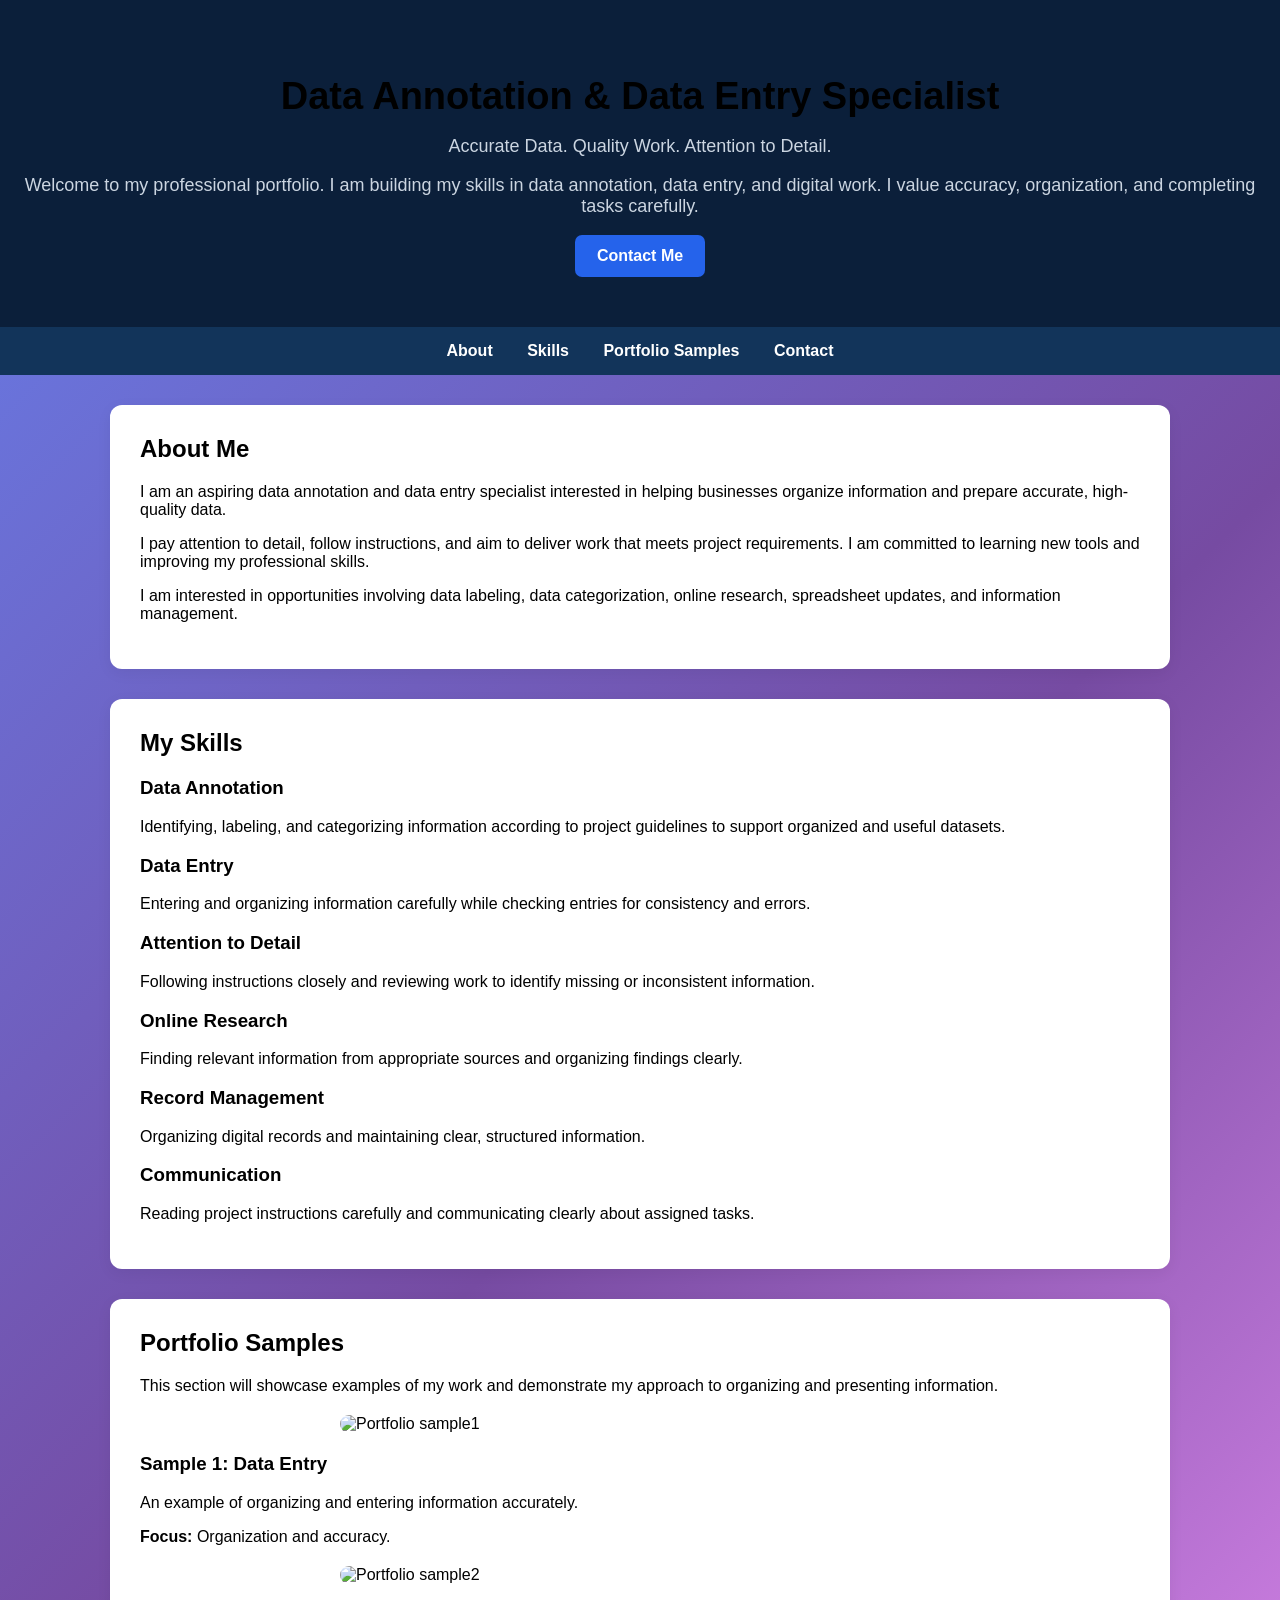
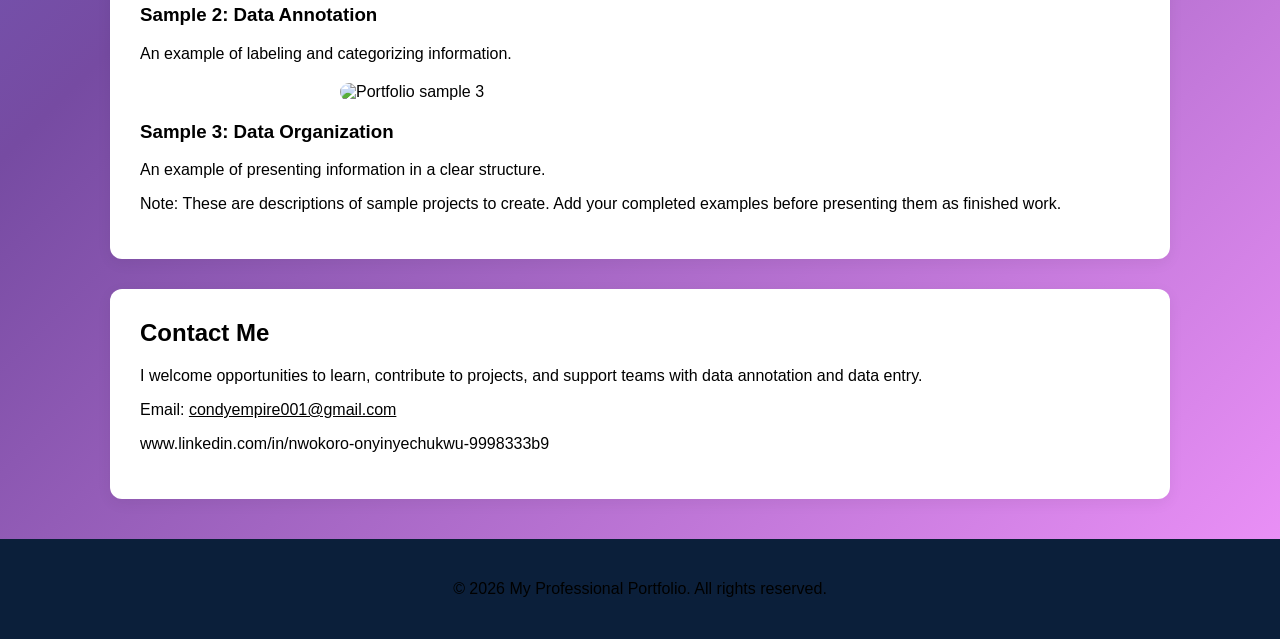
==== index.html @ 42895430 "Update index.html" ====
<!DOCTYPE html>
<html lang="en">
<head>
    <meta charset="UTF-8">
    <meta name="viewport" content="width=device-width, initial-scale=1.0">
    <title>My Professional Portfolio</title>
    <link rel="stylesheet" href="style.css">
</head>
<body>

    <header class="hero">
        <h1>Data Annotation &amp; Data Entry Specialist</h1>
        <p>Accurate Data. Quality Work. Attention to Detail.</p>
        <p>
            Welcome to my professional portfolio. I am building my
            skills in data annotation, data entry, and digital work.
            I value accuracy, organization, and completing tasks carefully.
        </p>
        <a href="#contact" class="button">Contact Me</a>
    </header>

    <nav>
        <a href="#about">About</a>
        <a href="#skills">Skills</a>
        <a href="#portfolio">Portfolio Samples</a>
        <a href="#contact">Contact</a>
    </nav>

    <main>
        <section id="about">
            <h2>About Me</h2>
            <p>
                I am an aspiring data annotation and data entry specialist
                interested in helping businesses organize information and
                prepare accurate, high-quality data.
            </p>
            <p>
                I pay attention to detail, follow instructions, and aim
                to deliver work that meets project requirements. I am
                committed to learning new tools and improving my
                professional skills.
            </p>
            <p>
                I am interested in opportunities involving data labeling,
                data categorization, online research, spreadsheet updates,
                and information management.
            </p>
        </section>

        <section id="skills">
            <h2>My Skills</h2>

            <div class="card-container">
                <article class="card">
                    <h3>Data Annotation</h3>
                    <p>
                        Identifying, labeling, and categorizing information
                        according to project guidelines to support
                        organized and useful datasets.
                    </p>
                </article>

                <article class="card">
                    <h3>Data Entry</h3>
                    <p>
                        Entering and organizing information carefully
                        while checking entries for consistency and errors.
                    </p>
                </article>

                <article class="card">
                    <h3>Attention to Detail</h3>
                    <p>
                        Following instructions closely and reviewing work
                        to identify missing or inconsistent information.
                    </p>
                </article>

                <article class="card">
                    <h3>Online Research</h3>
                    <p>
                        Finding relevant information from appropriate
                        sources and organizing findings clearly.
                    </p>
                </article>

                <article class="card">
                    <h3>Record Management</h3>
                    <p>
                        Organizing digital records and maintaining clear,
                        structured information.
                    </p>
                </article>

                <article class="card">
                    <h3>Communication</h3>
                    <p>
                        Reading project instructions carefully and
                        communicating clearly about assigned tasks.
                    </p>
                </article>
            </div>
        </section>

        <section id="portfolio">
            <h2>Portfolio Samples</h2>
            <p>
                This section will showcase examples of my work and
                demonstrate my approach to organizing and presenting
                information.
            </p>

            <div class="sample-gallery">
               <div class="sample-card">
                    <img src="assets/profile.jpg" alt="Portfolio sample1">
                    <h3>Sample 1: Data Entry</h3>
                    <p>An example of organizing and entering information accurately.</p>
                    </div>    
        
                    <p><strong>Focus:</strong> Organization and accuracy.</p>
                </article>

               <div class="sample-card">
        <img src="assets/IMAGE2.jpg" alt="Portfolio sample2">
        <h3>Sample 2: Data Annotation</h3>
        <p>An example of labeling and categorizing information.</p>
    </div>
                    
    <div class="sample-card">
        <img src="assets/IMAGE3.jpg" alt="Portfolio sample 3">
        <h3>Sample 3: Data Organization</h3>
        <p>An example of presenting information in a clear structure.</p>
    </div>
</div>                  
                   
<p>
                Note: These are descriptions of sample projects to create.
                Add your completed examples before presenting them as
                finished work.
            </p>
        </section>

        <section id="contact">
            <h2>Contact Me</h2>
            <p>
                I welcome opportunities to learn, contribute to projects,
                and support teams with data annotation and data entry.
            </p>
            <p>
                Email:
                <a href="mailto:YOUR_EMAIL@example.com">
                   condyempire001@gmail.com
                </a>
            </p>
            <p>
                www.linkedin.com/in/nwokoro-onyinyechukwu-9998333b9
            </p>
        </section>
    </main>

    <footer>
        <p>&copy; 2026 My Professional Portfolio. All rights reserved.</p>
    </footer>

</body>
</html>
---- style.css ----
css
* {
    box-sizing: border-box;
}

body {
    margin: 0;
padding: 0;
font-family: Arial, sans-serif;
background: linear-gradient(135deg, #667eea, #764ba2, #f093fb);
color: #ffffff;
min-height: 100vh;
}

header {
    background: #0b1f3a;
    color: white;
    padding: 50px 20px;
    text-align: center;
}

header h1 {
    font-size: 38px;
    margin-bottom: 10px;
}

header p {
    font-size: 18px;
    color: #cbd5e1;
}

nav {
    background: #12345a;
    padding: 15px;
    text-align: center;
}

nav a {
    color: white;
    text-decoration: none;
    margin: 0 15px;
    font-weight: bold;
}

nav a:hover {
    color: #60a5fa;
}

section {
    max-width: 1000px;
    margin: 30px auto;
    padding: 30px;
    background: white;
    border-radius: 12px;
    box-shadow: 0 4px 15px rgba(0, 0, 0, 0.06);
}

h2 {
    color: #12345a;
    margin-top: 0;
}

.skills-container,
.projects-container {
    display: grid;
    grid-template-columns: repeat(auto-fit, minmax(200px, 1fr));
    gap: 18px;
}

.skill-card,
.project-card {
    padding: 20px;
    background: #eff6ff;
    border-radius: 10px;
    border: 1px solid #dbeafe;
}

.project-card img {
    width: 100%;
    height: 180px;
    object-fit: cover;
    border-radius: 8px;
}

.button {
    display: inline-block;
    background: #2563eb;
    color: white;
    padding: 12px 22px;
    border-radius: 7px;
    text-decoration: none;
    font-weight: bold;
}

.button:hover {
    background: #1d4ed8;
}

footer {
    background: #0b1f3a;
    color: white;
    text-align: center;
    padding: 25px;
    margin-top: 40px;
}

@media (max-width: 600px) {
    header h1 {
        font-size: 28px;
    }

    nav a {
        display: inline-block;
        margin: 5px 8px;
    }

    section {
        margin: 18px 12px;
        padding: 22px;
    }
}

img {
    display: block;
    width: 100%;
    max-width: 600px;
    height: auto;
    margin: 20px auto;
    border-radius: 12px;
    object-fit: cover;
}
/* Make all text black */
body,
body * {
color: #000000;
}
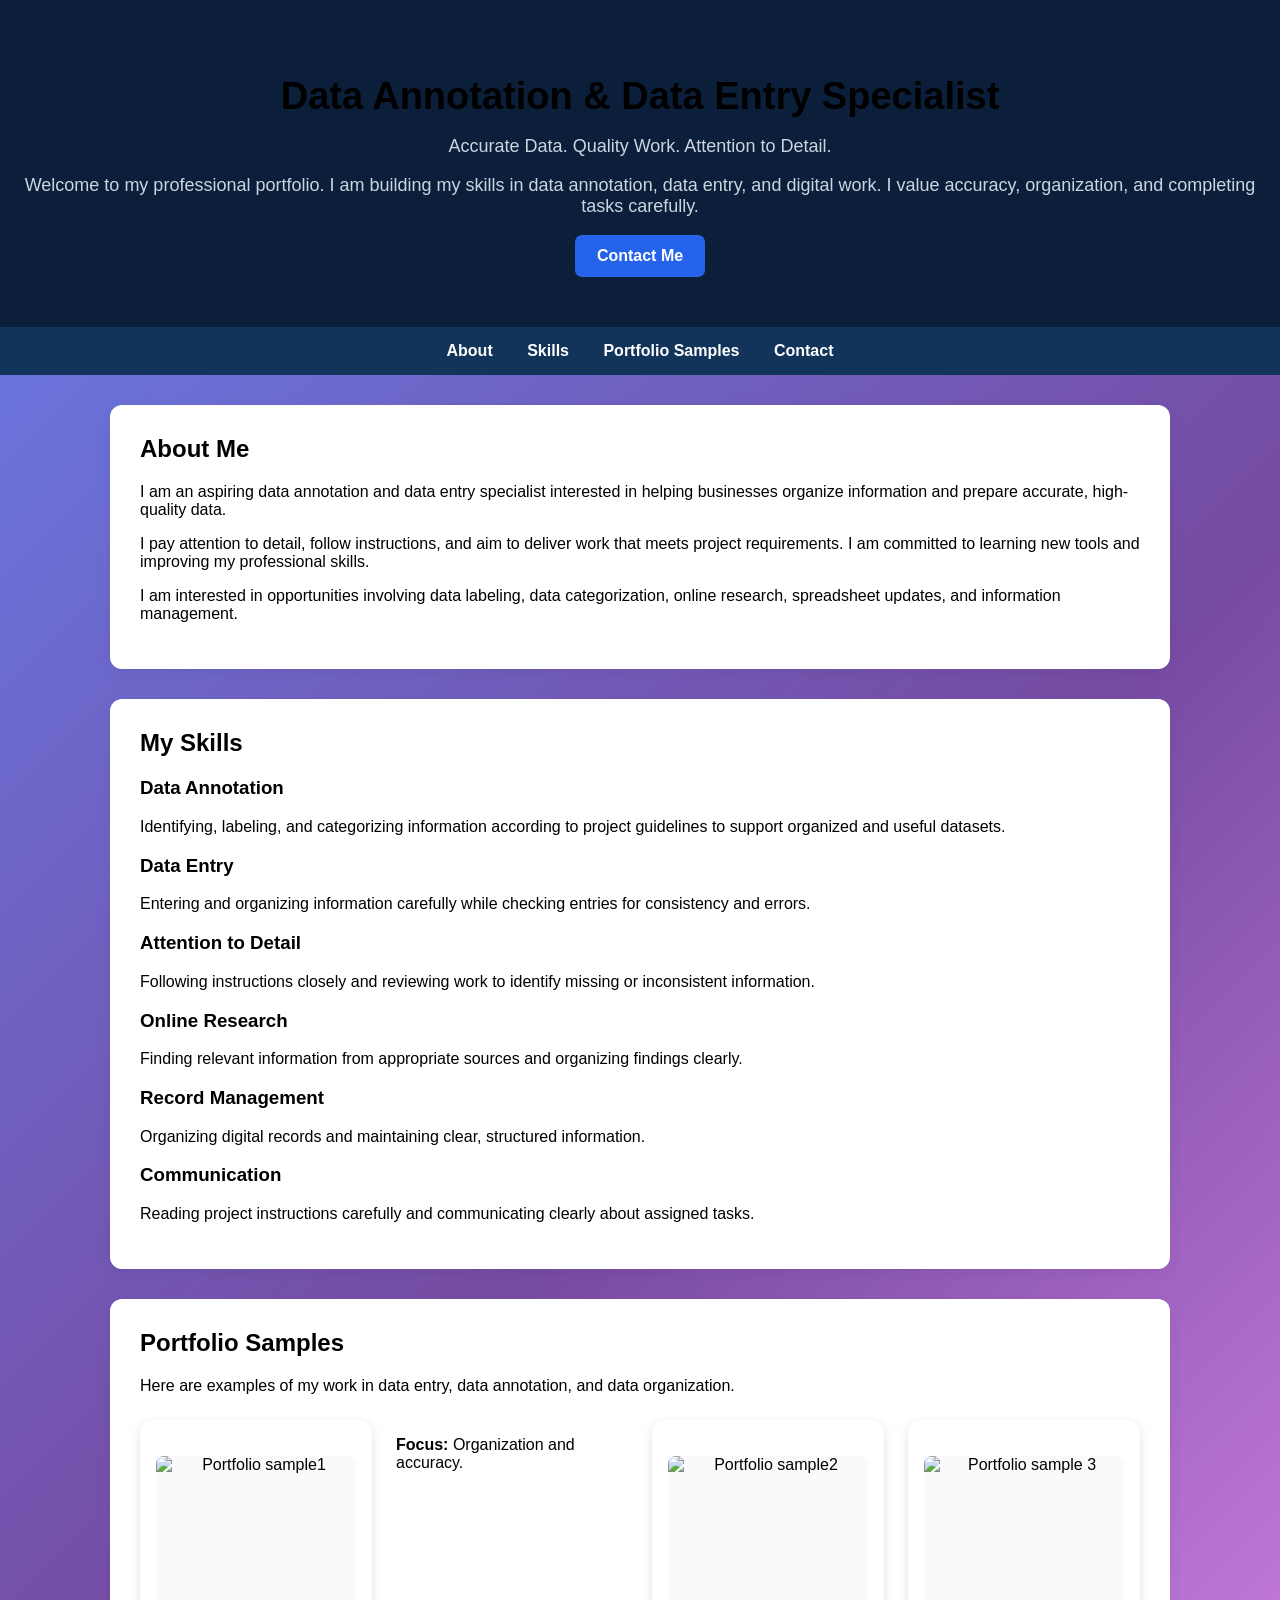
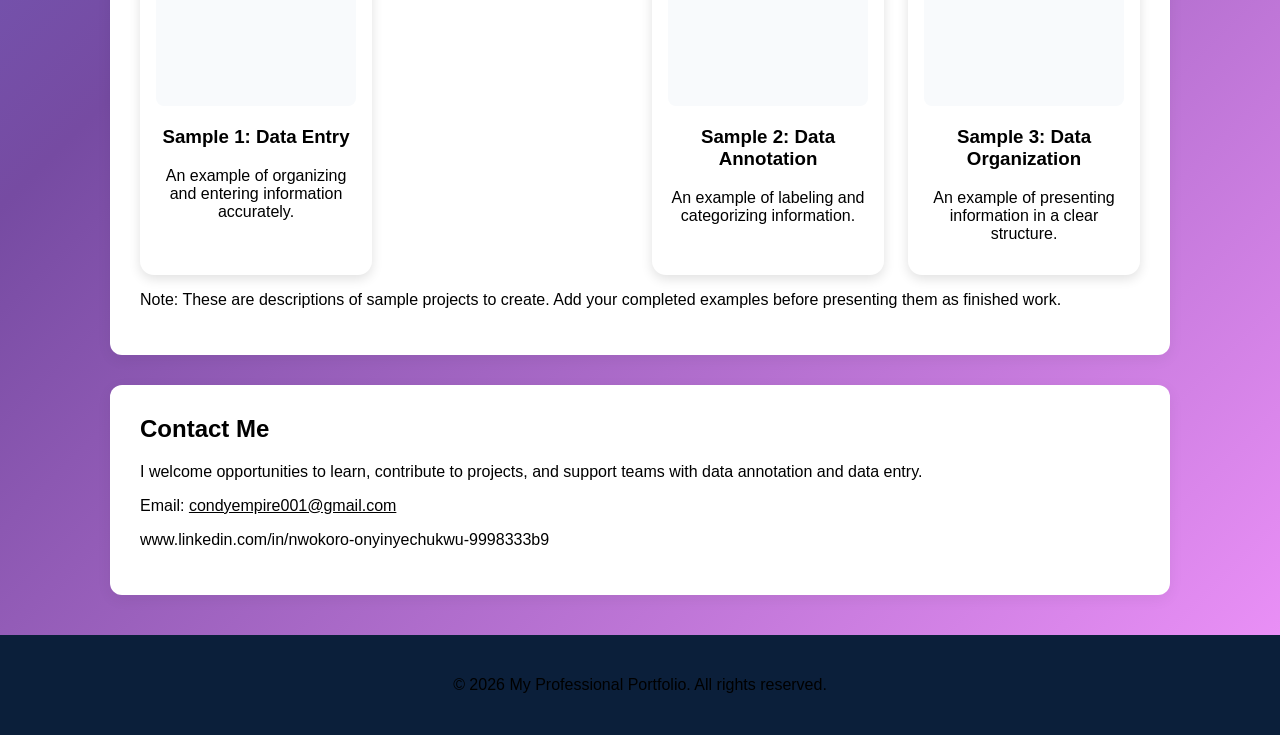
==== commit 4d12fc67: "Update index.html" ====
--- a/index.html
+++ b/index.html
@@ -106,17 +106,18 @@
         <section id="portfolio">
             <h2>Portfolio Samples</h2>
             <p>
-                This section will showcase examples of my work and
-                demonstrate my approach to organizing and presenting
-                information.
+                Here are examples of my work in data entry,
+        data annotation, and data organization.
             </p>
 
             <div class="sample-gallery">
+                
                <div class="sample-card">
                     <img src="assets/profile.jpg" alt="Portfolio sample1">
                     <h3>Sample 1: Data Entry</h3>
-                    <p>An example of organizing and entering information accurately.</p>
-                    </div>    
+                    <p>An example of organizing and entering information accurately.
+                      </p>
+                 </div>    
         
                     <p><strong>Focus:</strong> Organization and accuracy.</p>
                 </article>
--- a/style.css
+++ b/style.css
@@ -134,3 +134,32 @@
 body * {
 color: #000000;
 }
+
+.sample-gallery {
+    display: grid;
+    grid-template-columns: repeat(auto-fit, minmax(220px, 1fr));
+    gap: 24px;
+    margin-top: 25px;
+}
+
+.sample-card {
+    background: #ffffff;
+    padding: 16px;
+    border-radius: 14px;
+    text-align: center;
+    box-shadow: 0 4px 12px rgba(0, 0, 0, 0.12);
+}
+
+.sample-card img {
+    display: block;
+    width: 100%;
+    height: 250px;
+    object-fit: contain;
+    background: #f8fafc;
+    border-radius: 8px;
+}
+
+.sample-card h3,
+.sample-card p {
+    color: #000000;
+}
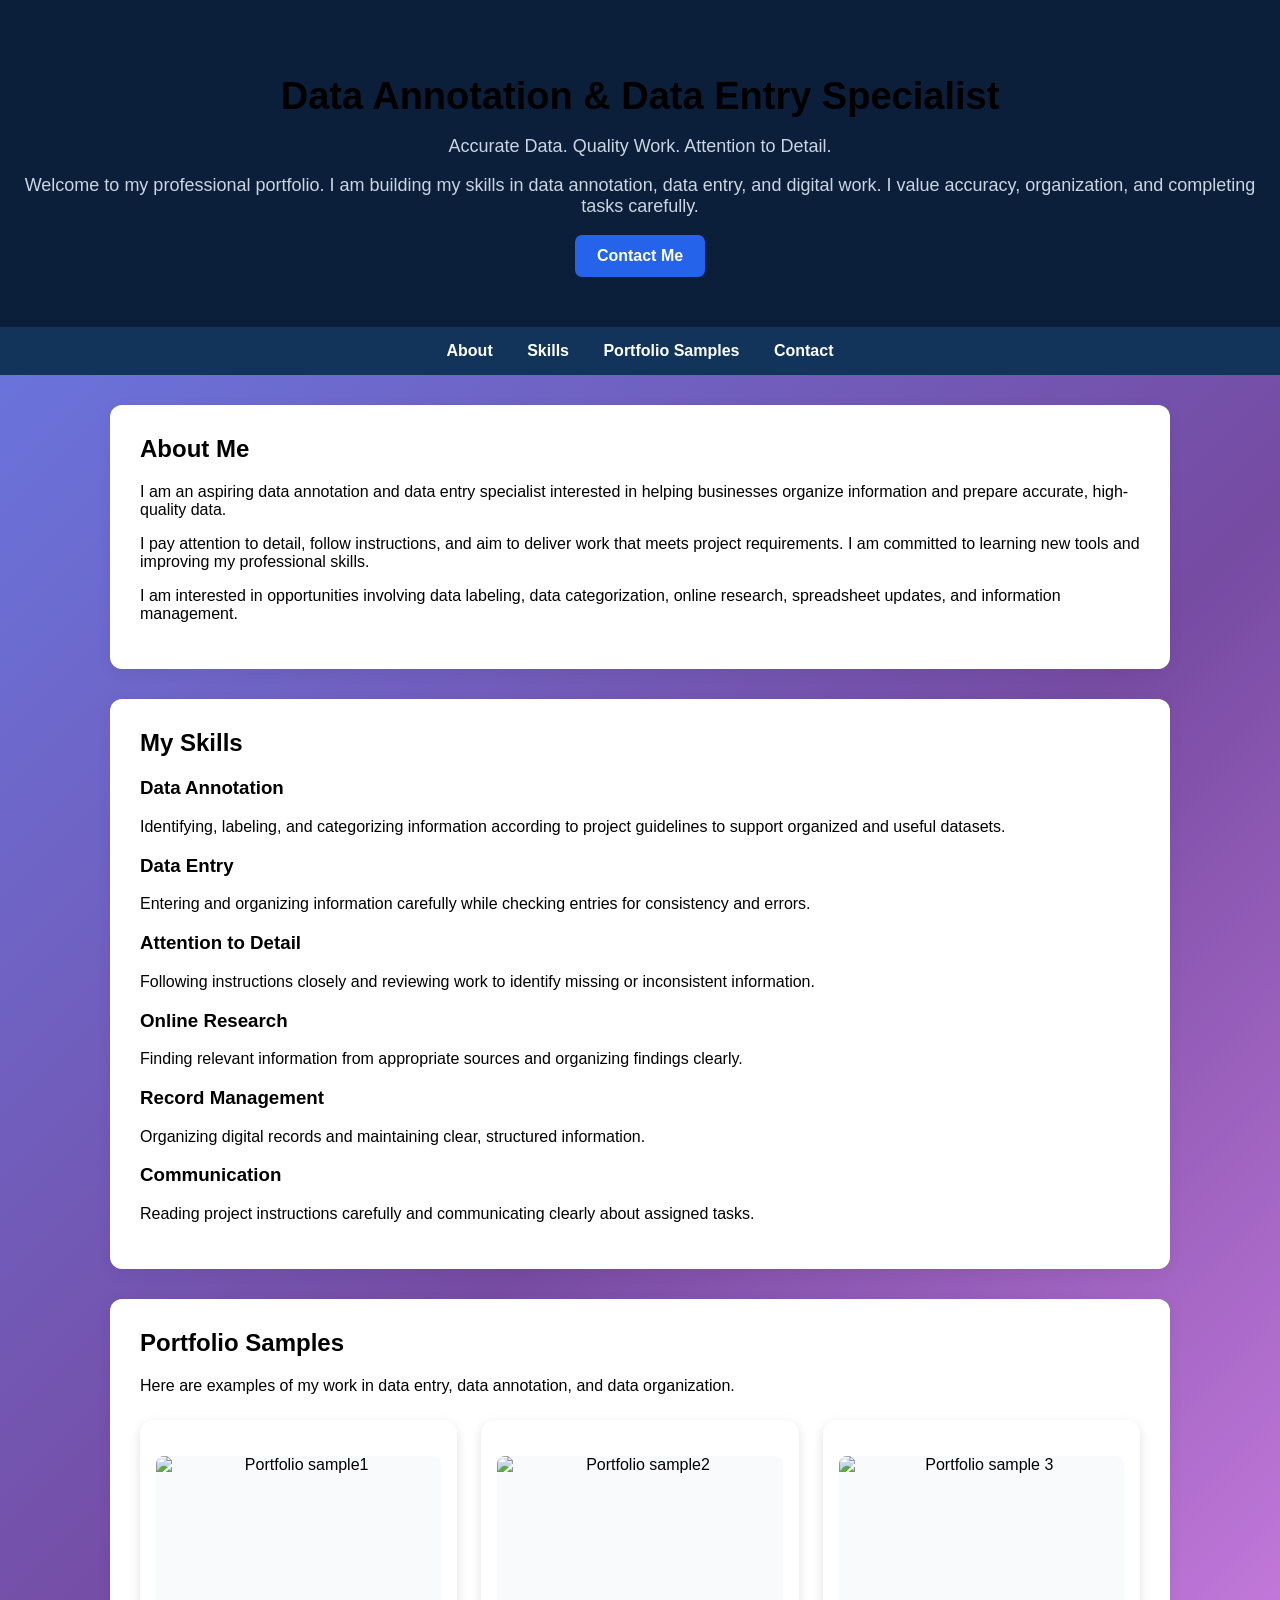
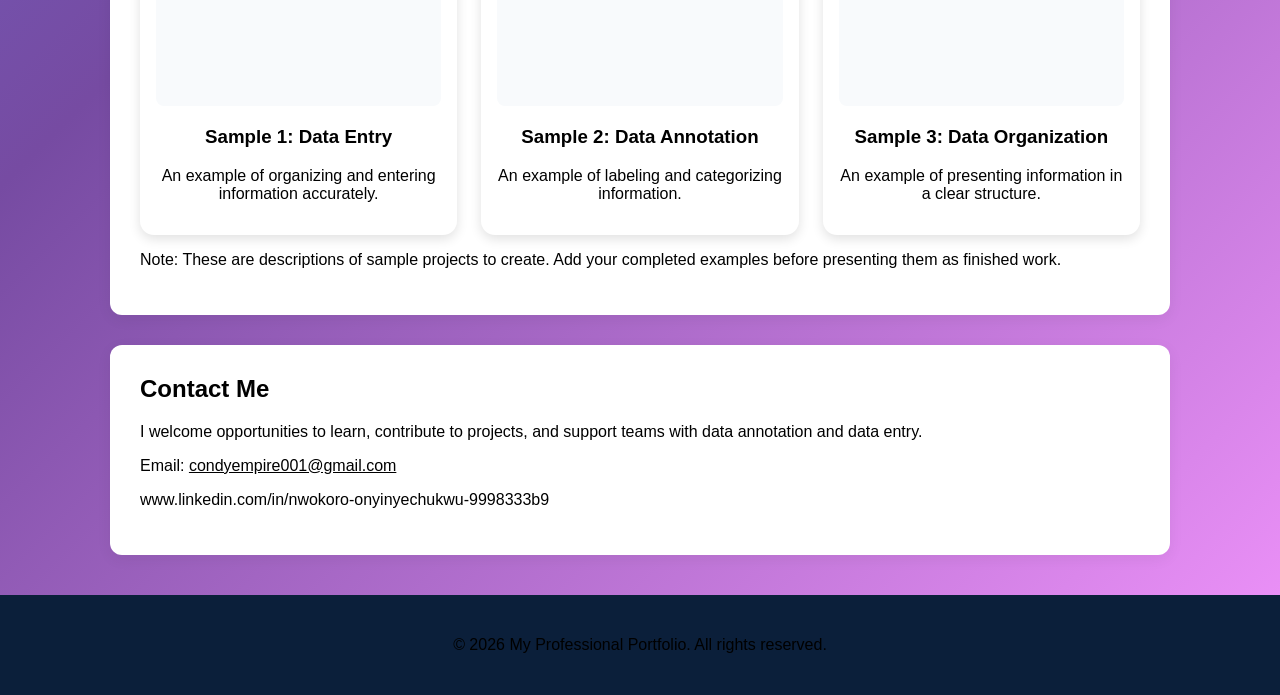
==== commit 0ab4ee9d: "Update index.html" ====
--- a/index.html
+++ b/index.html
@@ -113,23 +113,20 @@
             <div class="sample-gallery">
                 
                <div class="sample-card">
-                    <img src="assets/profile.jpg" alt="Portfolio sample1">
+                    <img src="assets/sample1.png" alt="Portfolio sample1">
                     <h3>Sample 1: Data Entry</h3>
                     <p>An example of organizing and entering information accurately.
                       </p>
                  </div>    
         
-                    <p><strong>Focus:</strong> Organization and accuracy.</p>
-                </article>
-
                <div class="sample-card">
-        <img src="assets/IMAGE2.jpg" alt="Portfolio sample2">
+        <img src="assets/sample2.png" alt="Portfolio sample2">
         <h3>Sample 2: Data Annotation</h3>
         <p>An example of labeling and categorizing information.</p>
     </div>
                     
     <div class="sample-card">
-        <img src="assets/IMAGE3.jpg" alt="Portfolio sample 3">
+        <img src="assets/sample3.png" alt="Portfolio sample 3">
         <h3>Sample 3: Data Organization</h3>
         <p>An example of presenting information in a clear structure.</p>
     </div>
@@ -168,3 +165,6 @@
 </html>
 
             
+     
+
+               
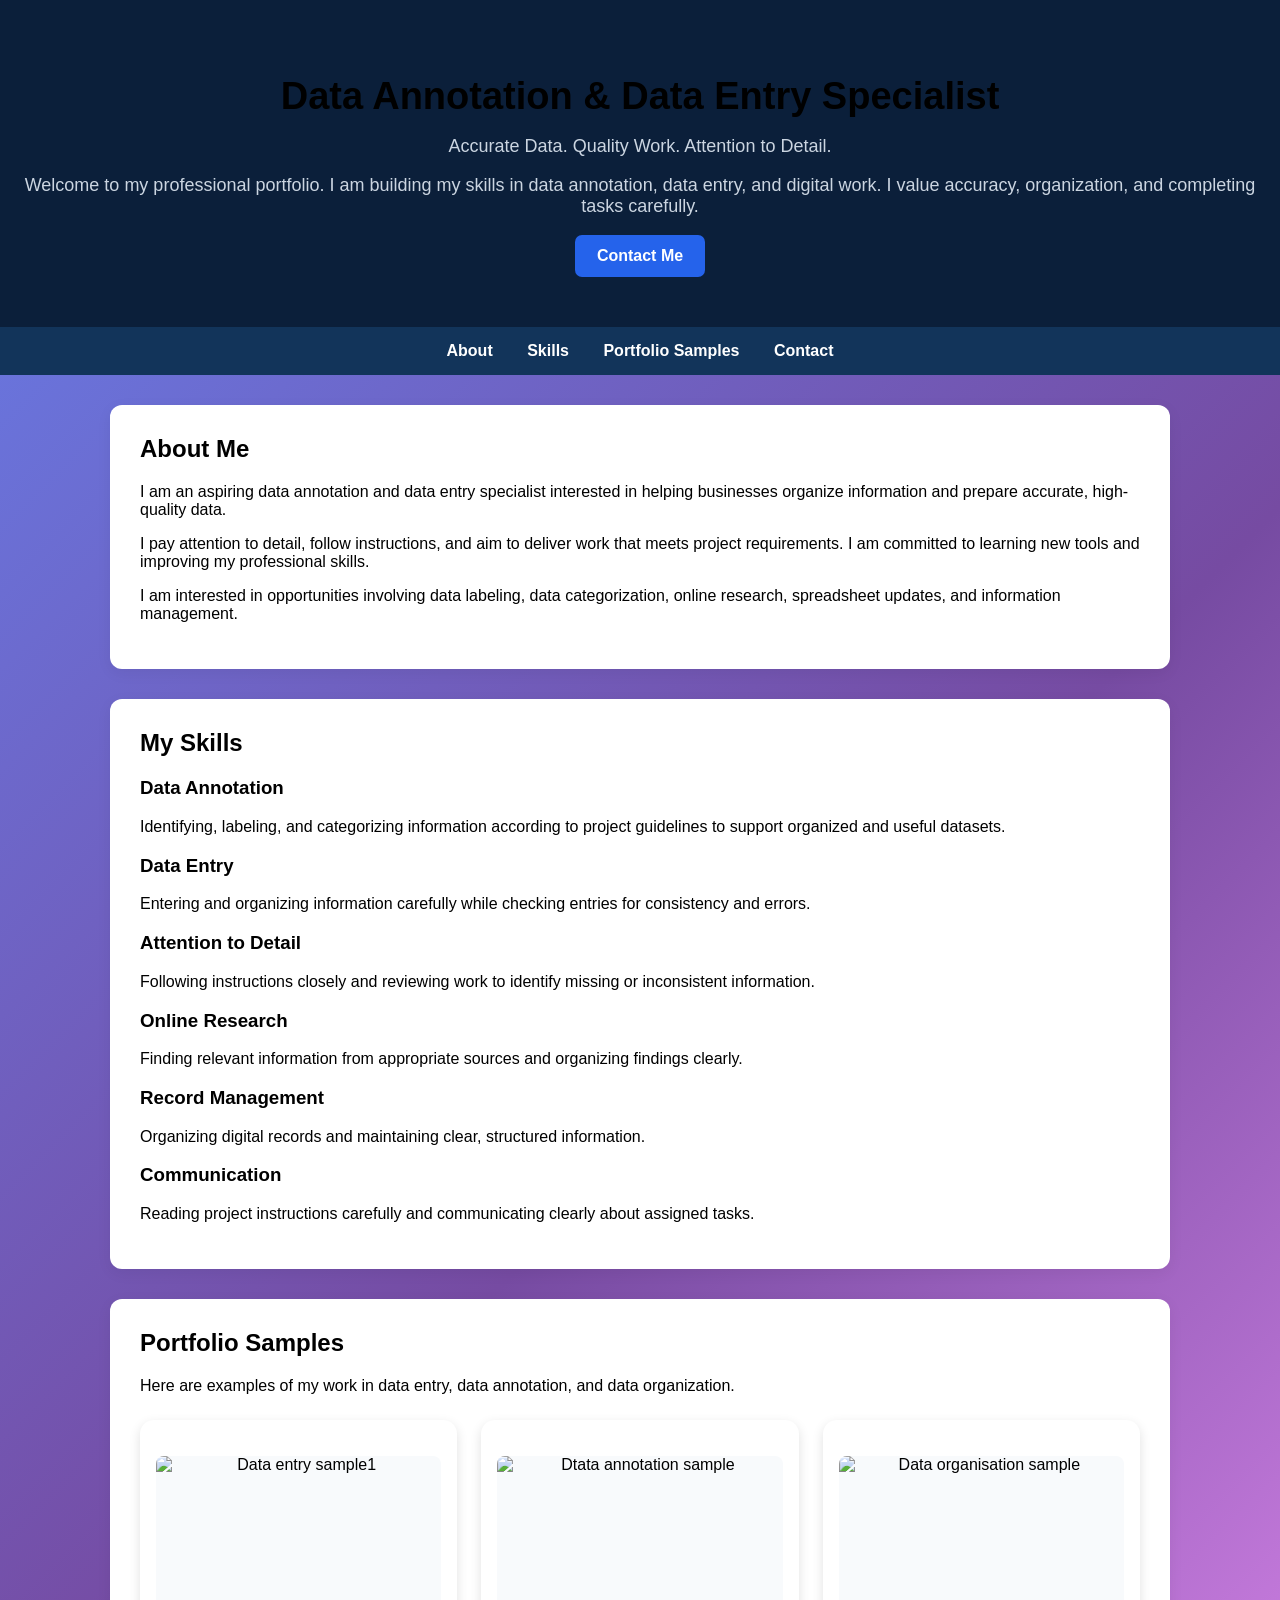
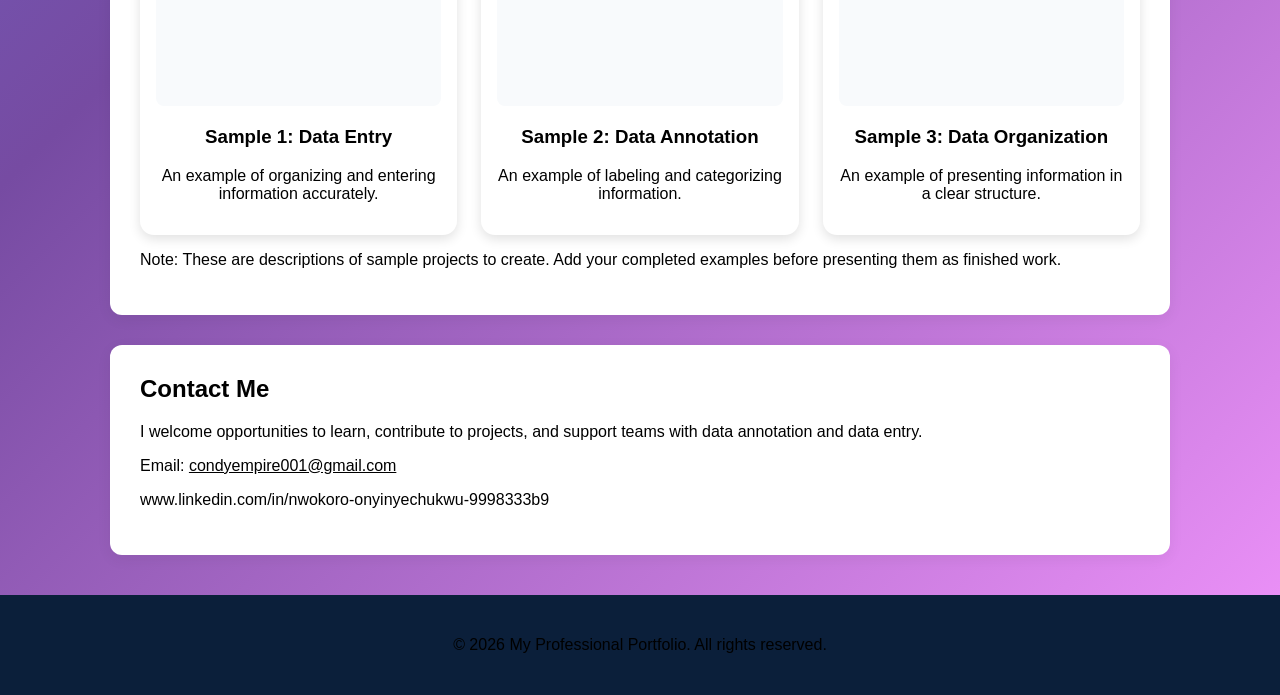
==== commit 425e1b40: "Update index.html" ====
--- a/index.html
+++ b/index.html
@@ -113,22 +113,24 @@
             <div class="sample-gallery">
                 
                <div class="sample-card">
-                    <img src="assets/sample1.png" alt="Portfolio sample1">
+                    <img src="assets/sample1.png" alt="Data entry sample1">
                     <h3>Sample 1: Data Entry</h3>
                     <p>An example of organizing and entering information accurately.
                       </p>
                  </div>    
         
                <div class="sample-card">
-        <img src="assets/sample2.png" alt="Portfolio sample2">
+        <img src="assets/sample2.png" alt="Dtata annotation sample">
         <h3>Sample 2: Data Annotation</h3>
-        <p>An example of labeling and categorizing information.</p>
+        <p>An example of labeling and categorizing information.
+        </p>
     </div>
                     
     <div class="sample-card">
-        <img src="assets/sample3.png" alt="Portfolio sample 3">
+        <img src="assets/sample3.png" alt="Data organisation sample">
         <h3>Sample 3: Data Organization</h3>
-        <p>An example of presenting information in a clear structure.</p>
+        <p>An example of presenting information in a clear structure.
+        </p>
     </div>
 </div>                  
                    
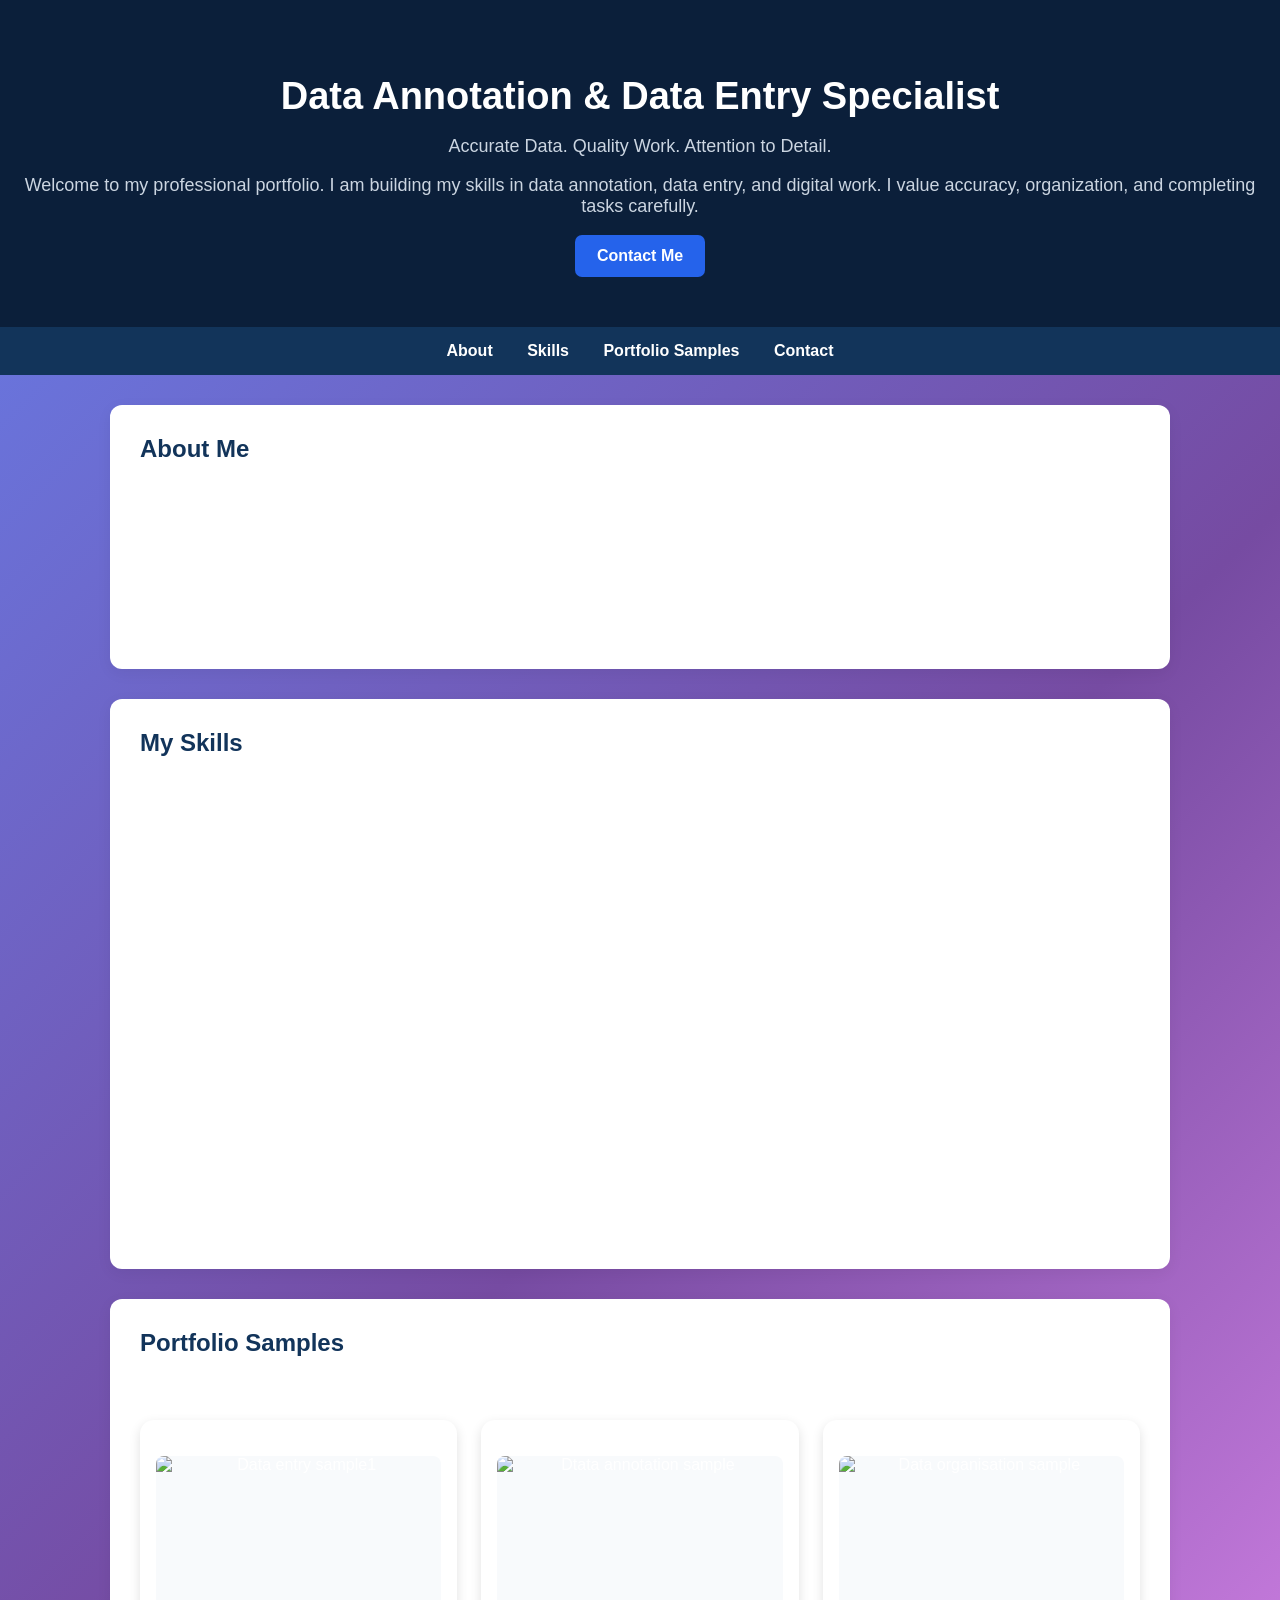
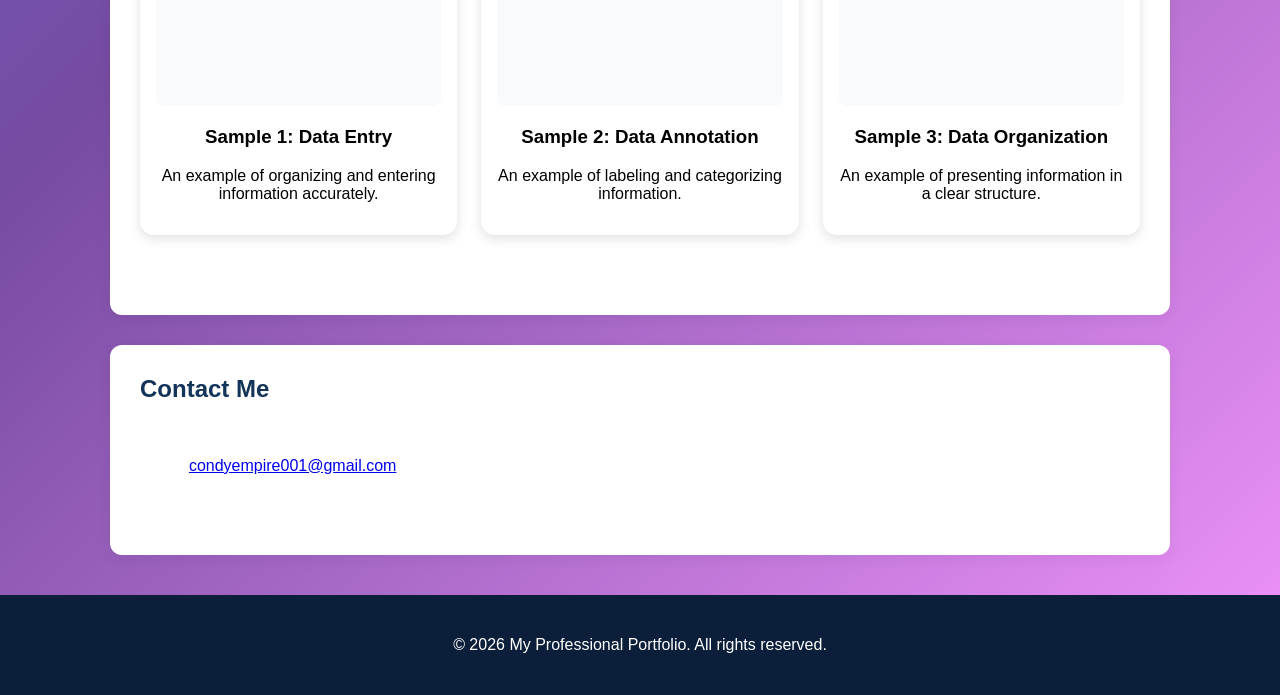
==== commit 765ea301: "Update index.html" ====
--- a/index.html
+++ b/index.html
@@ -31,7 +31,7 @@
         <section id="about">
             <h2>About Me</h2>
             <p>
-                I am an aspiring data annotation and data entry specialist
+                I am an aspiring Data Annotation and Data Entry Specialist
                 interested in helping businesses organize information and
                 prepare accurate, high-quality data.
             </p>
--- a/style.css
+++ b/style.css
@@ -129,11 +129,6 @@
     border-radius: 12px;
     object-fit: cover;
 }
-/* Make all text black */
-body,
-body * {
-color: #000000;
-}
 
 .sample-gallery {
     display: grid;
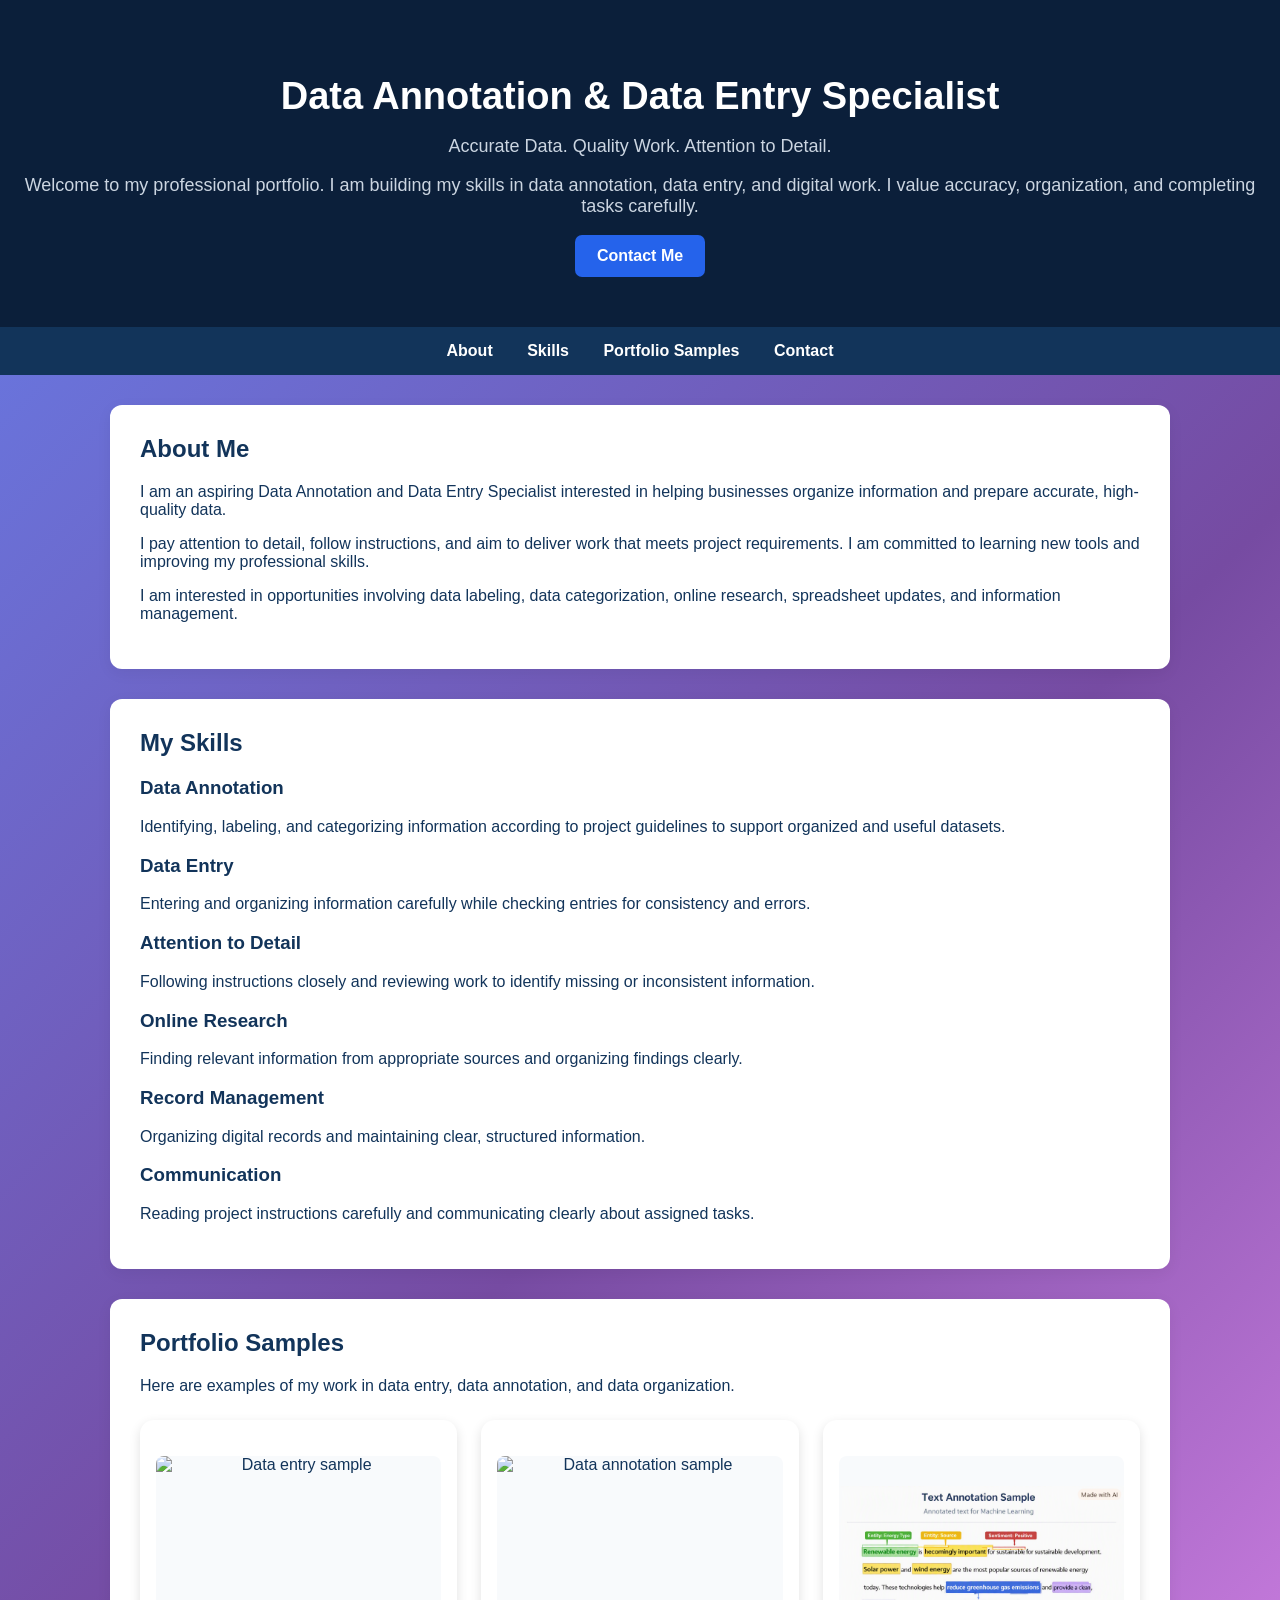
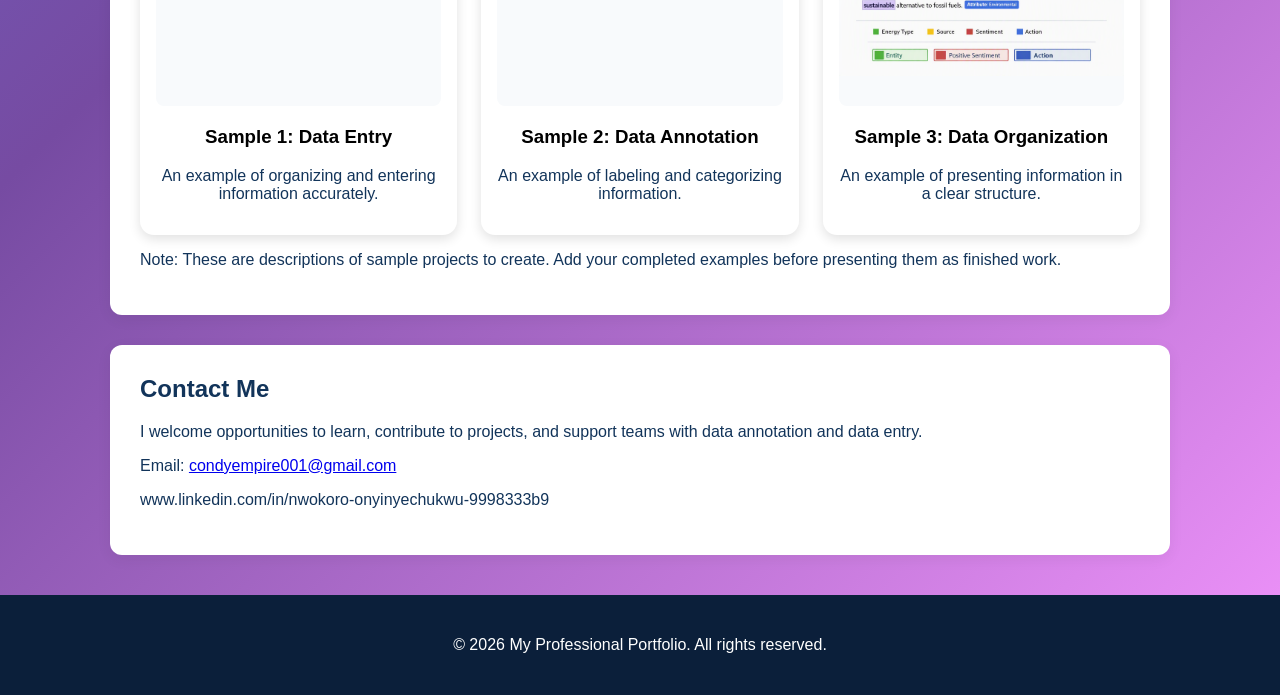
==== commit 77beeb09: "Update index.html" ====
--- a/index.html
+++ b/index.html
@@ -113,21 +113,21 @@
             <div class="sample-gallery">
                 
                <div class="sample-card">
-                    <img src="assets/sample1.png" alt="Data entry sample1">
+                    <img src="sample1.png.png" alt="Data entry sample">
                     <h3>Sample 1: Data Entry</h3>
                     <p>An example of organizing and entering information accurately.
                       </p>
                  </div>    
         
                <div class="sample-card">
-        <img src="assets/sample2.png" alt="Dtata annotation sample">
+        <img src="sample2.png.png" alt="Data annotation sample">
         <h3>Sample 2: Data Annotation</h3>
         <p>An example of labeling and categorizing information.
         </p>
     </div>
                     
     <div class="sample-card">
-        <img src="assets/sample3.png" alt="Data organisation sample">
+        <img src="sample3.png.png" alt="Data organization sample">
         <h3>Sample 3: Data Organization</h3>
         <p>An example of presenting information in a clear structure.
         </p>
--- a/style.css
+++ b/style.css
@@ -51,6 +51,7 @@
     margin: 30px auto;
     padding: 30px;
     background: white;
+    color: #12345a;
     border-radius: 12px;
     box-shadow: 0 4px 15px rgba(0, 0, 0, 0.06);
 }
@@ -117,6 +118,7 @@
     section {
         margin: 18px 12px;
         padding: 22px;
+        color: #12345a;
     }
 }
 
@@ -158,3 +160,7 @@
 .sample-card p {
     color: #000000;
 }
+
+main section p {
+    color: #12345a !important;
+}
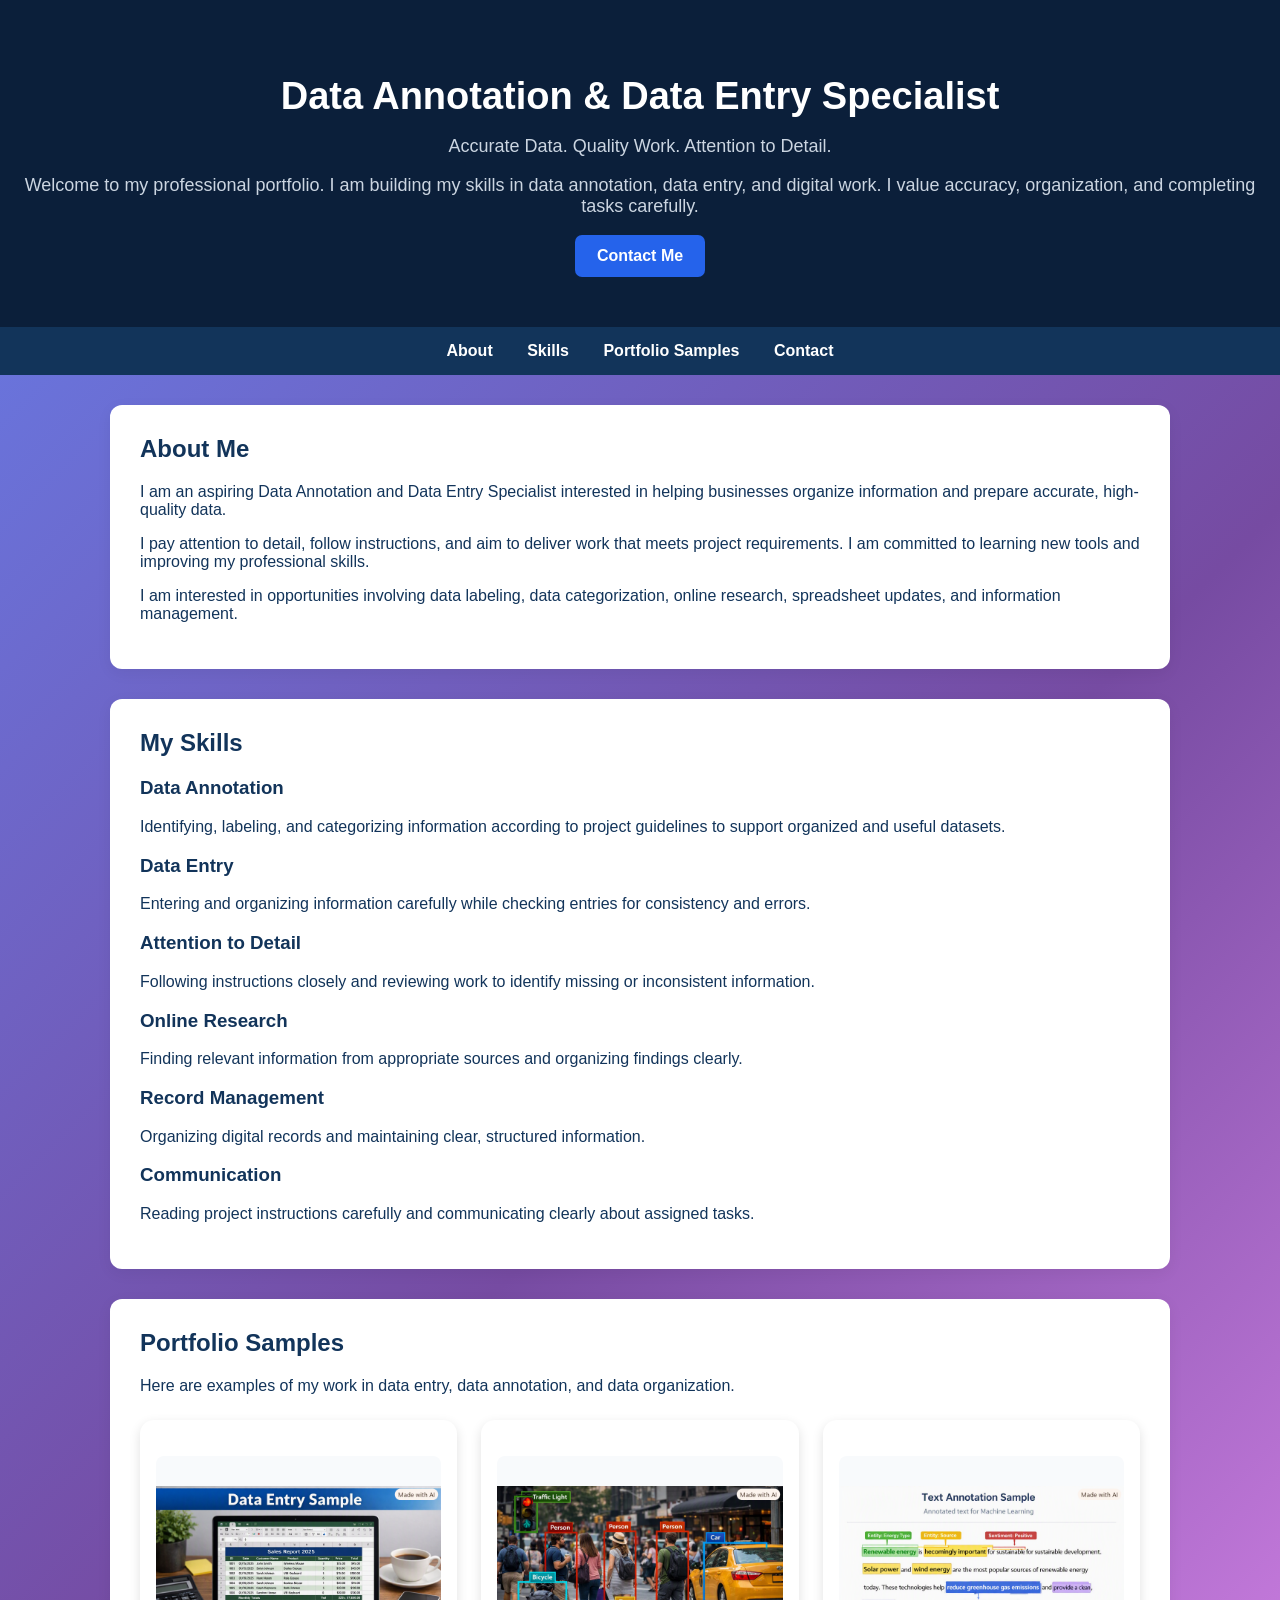
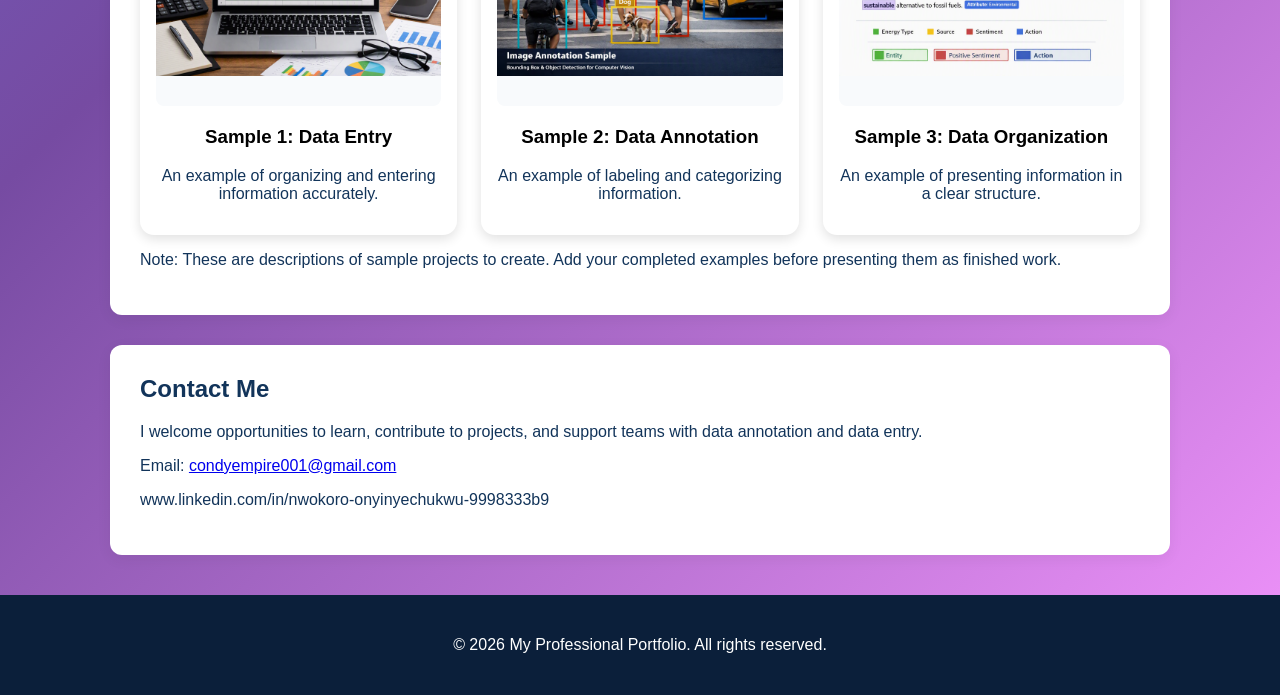
==== commit 28a72d6c: "Update index.html" ====
--- a/index.html
+++ b/index.html
@@ -113,21 +113,21 @@
             <div class="sample-gallery">
                 
                <div class="sample-card">
-                    <img src="sample1.png.png" alt="Data entry sample">
+                    <img src="assets/sample1.png.png" alt="Data entry sample">
                     <h3>Sample 1: Data Entry</h3>
                     <p>An example of organizing and entering information accurately.
                       </p>
                  </div>    
         
                <div class="sample-card">
-        <img src="sample2.png.png" alt="Data annotation sample">
+        <img src="assets/sample2.png.png" alt="Data annotation sample">
         <h3>Sample 2: Data Annotation</h3>
         <p>An example of labeling and categorizing information.
         </p>
     </div>
                     
     <div class="sample-card">
-        <img src="sample3.png.png" alt="Data organization sample">
+        <img src="assets/sample3.png.png" alt="Data organization sample">
         <h3>Sample 3: Data Organization</h3>
         <p>An example of presenting information in a clear structure.
         </p>
